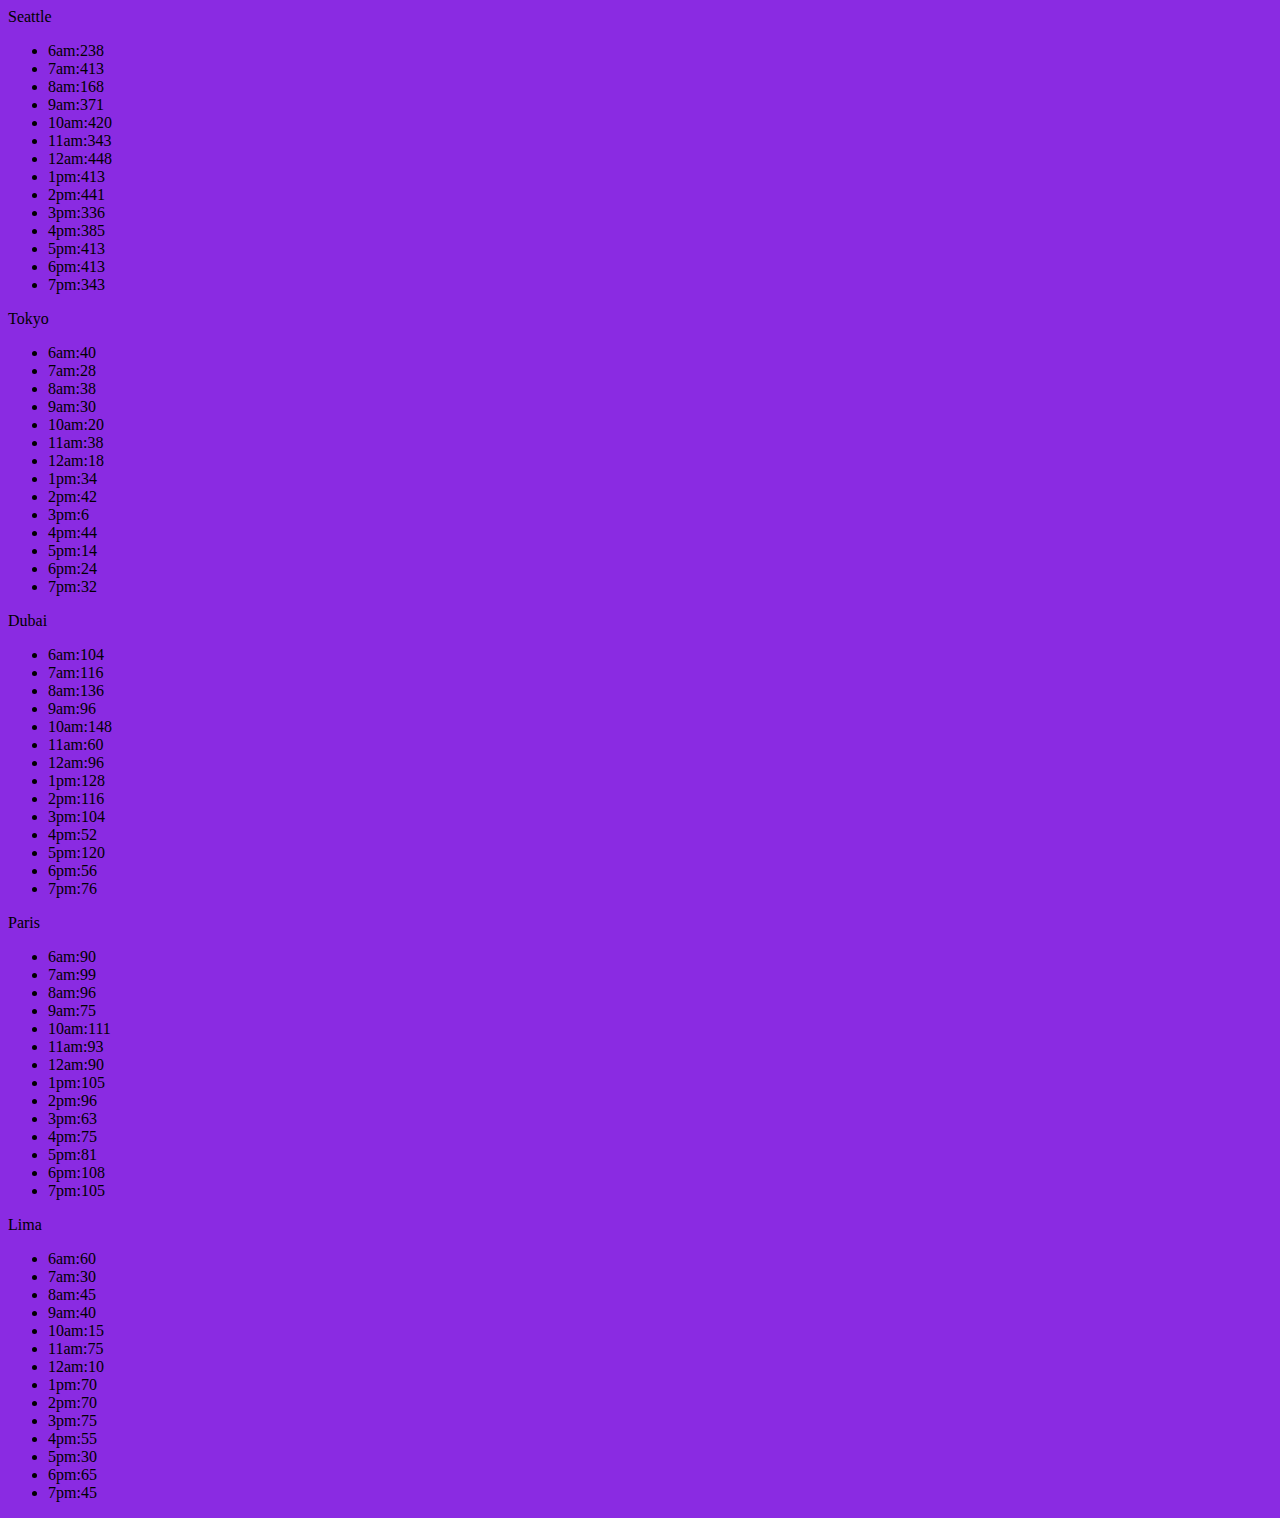
==== indexdata.html @ e4197436 "class-6" ====
<!DOCTYPE html>
<html lang="en">
<head>
    <meta charset="UTF-8">
    <meta http-equiv="X-UA-Compatible" content="IE=edge">
    <meta name="viewport" content="width=device-width, initial-scale=1.0">
    <title>Document</title>
</head>
<body>


    <main>
        <SECtion id="salesData">

        </SECtion>
    </main>
    <style>
        body{
            background-color: blueviolet;
        }
    </style>
    <script src="./js/app.js"></script>
</body>
</html>
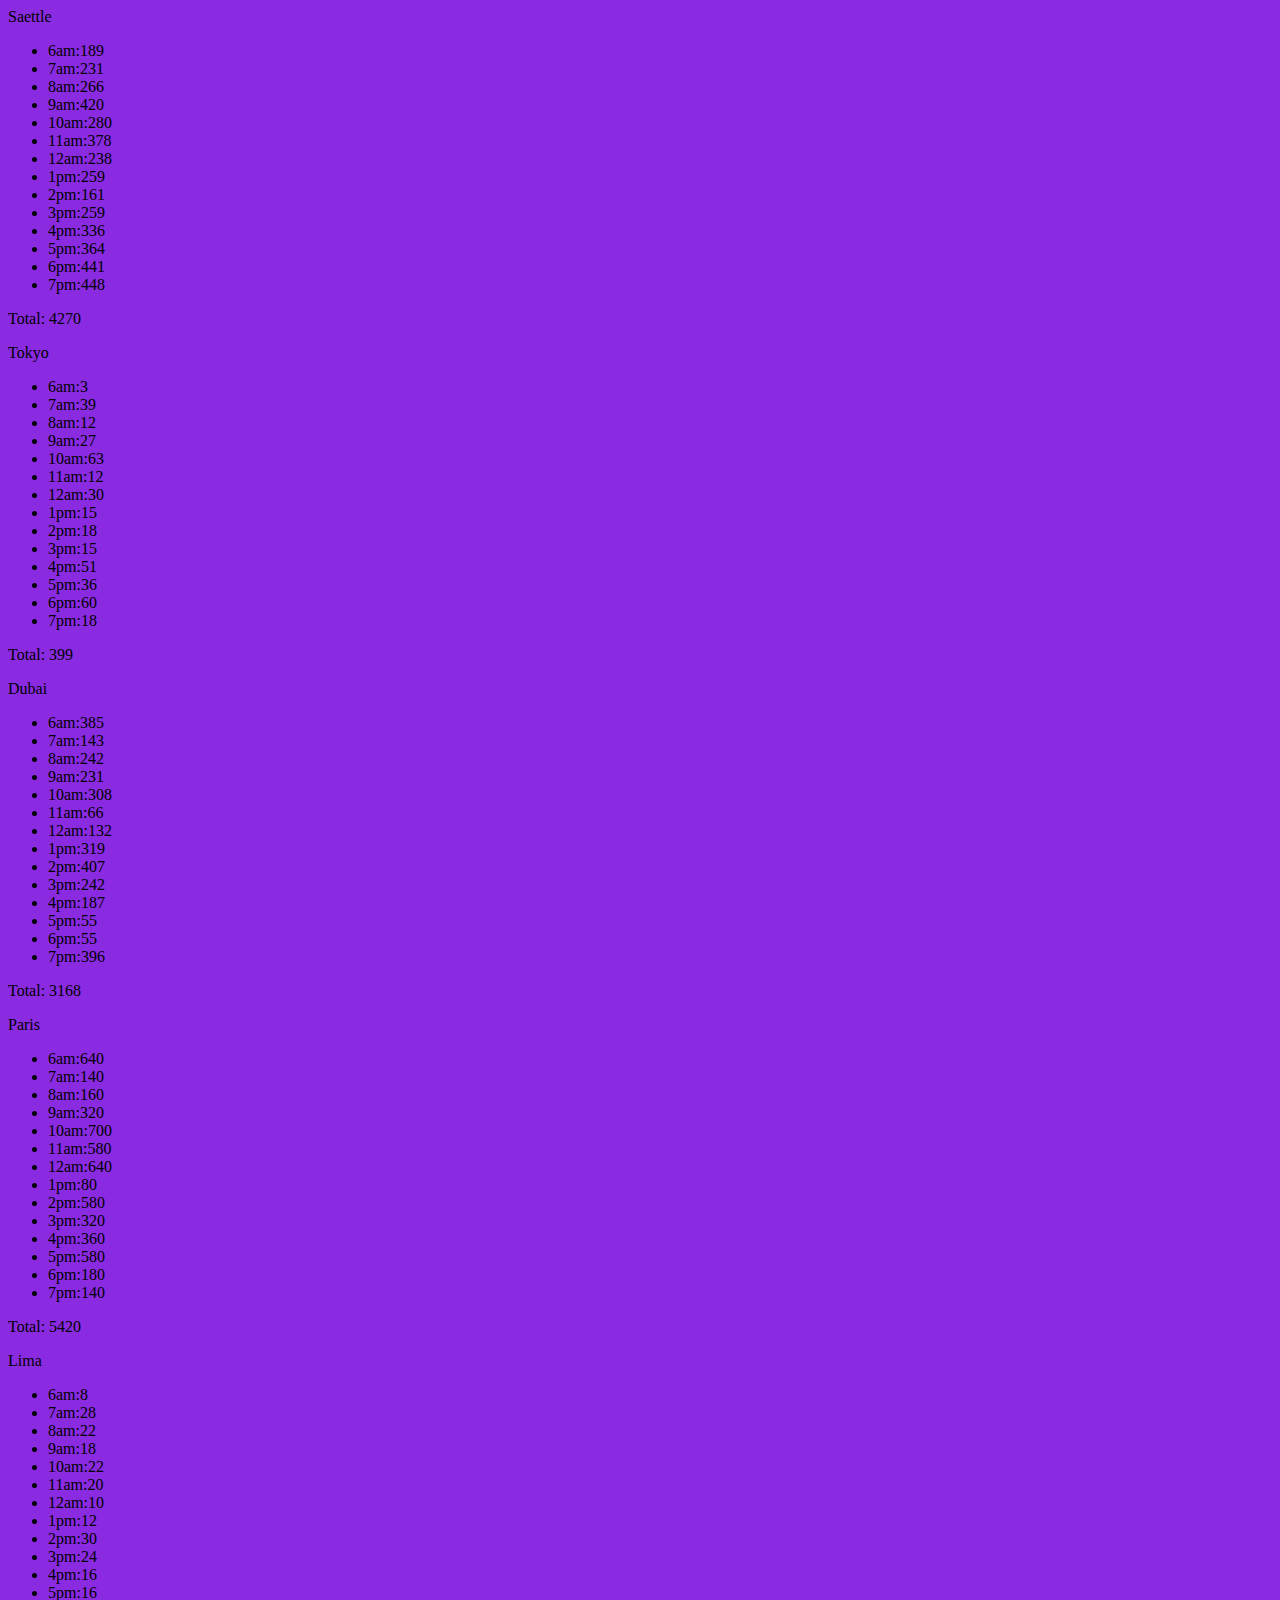
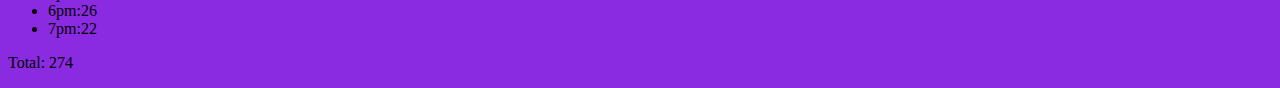
==== commit 2902b70a: "editing error" ====
--- a/indexdata.html
+++ b/indexdata.html
@@ -20,5 +20,8 @@
         }
     </style>
     <script src="./js/app.js"></script>
+   
+
+    </script>
 </body>
 </html>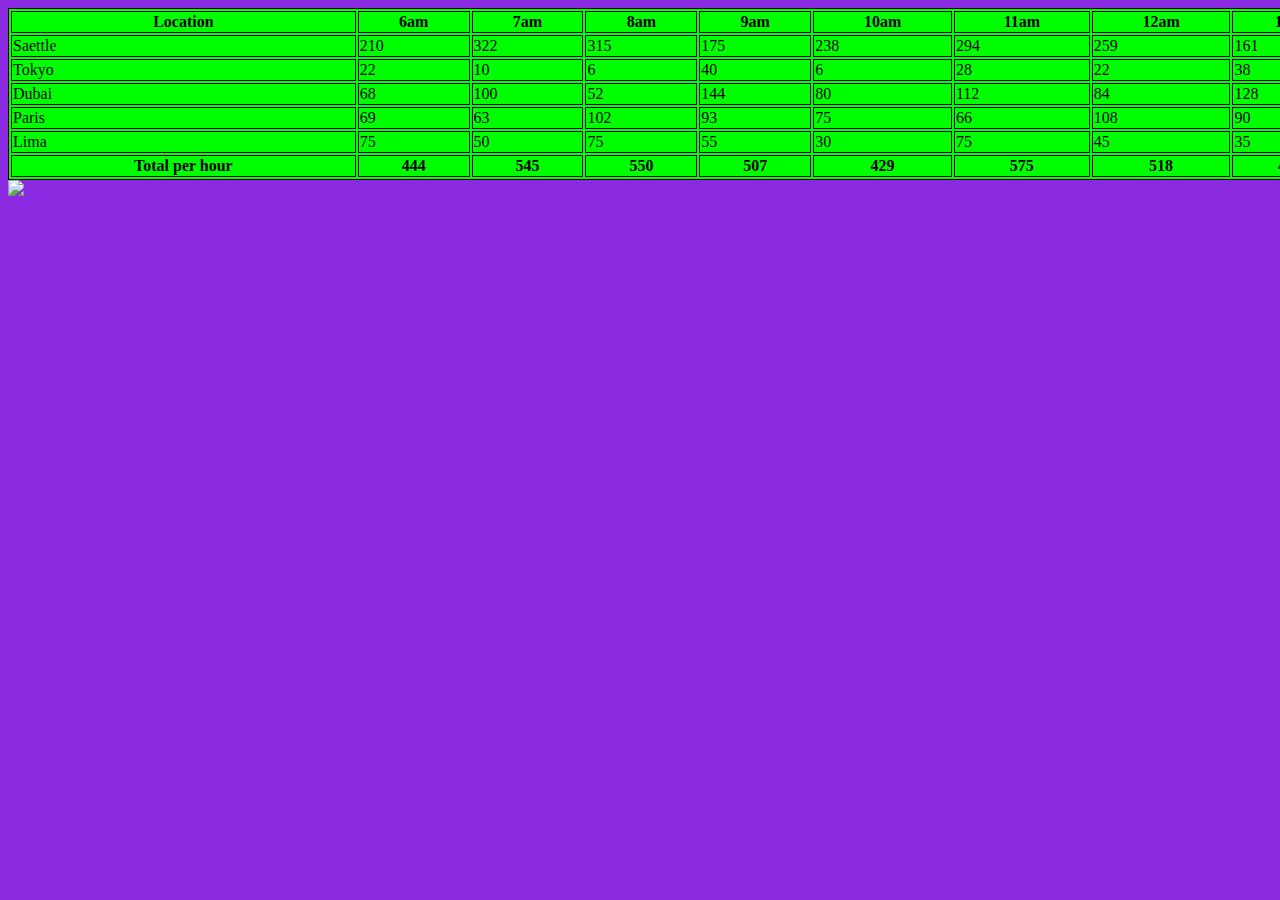
==== commit 9c7ff651: "replacing object with instructions" ====
--- a/indexdata.html
+++ b/indexdata.html
@@ -5,9 +5,10 @@
     <meta http-equiv="X-UA-Compatible" content="IE=edge">
     <meta name="viewport" content="width=device-width, initial-scale=1.0">
     <title>Document</title>
+    <link rel="stylesheet" href="./Css/style.css">
 </head>
 <body>
-
+    <div style="background-image: url(https://i.pinimg.com/736x/fb/3c/f2/fb3cf2fcbc704f77fca8a909d47cf526.jpg); width: 200%;">
 
     <main>
         <SECtion id="salesData">
@@ -21,7 +22,7 @@
     </style>
     <script src="./js/app.js"></script>
    
-
+<img src="https://media1.giphy.com/media/UqMp38UOC4lGPRltpw/source.gif">
     </script>
 </body>
 </html>--- a/Css/style.css
+++ b/Css/style.css
@@ -0,0 +1,14 @@
+h1{
+    background-color: blue;
+    color:cornsilk
+}
+
+body{
+  background-color: cyan;
+}
+table{
+  width:100%
+}
+table, th, td {
+  background-color:lime;
+  border: 1px solid black;}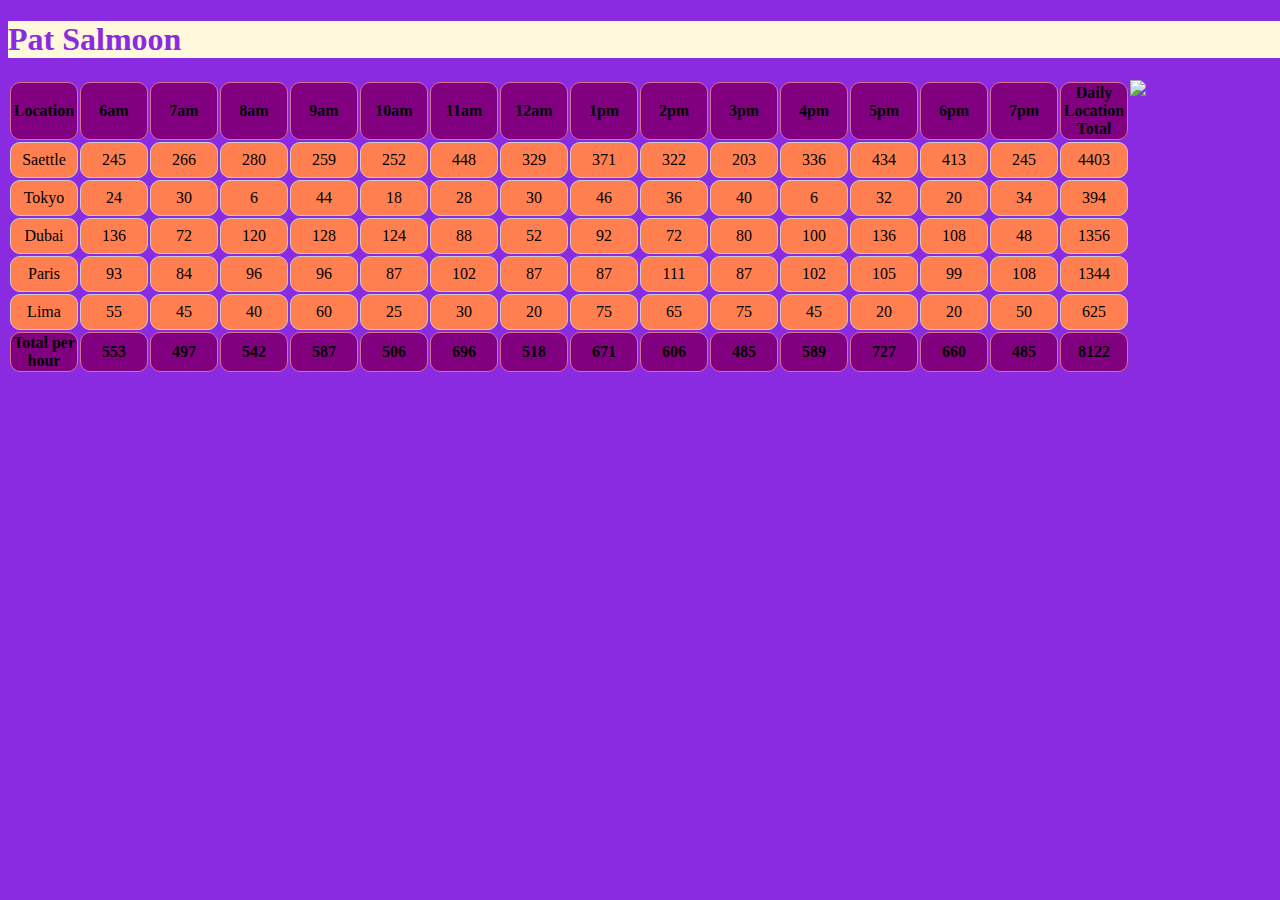
==== commit d96ee239: "table change style" ====
--- a/indexdata.html
+++ b/indexdata.html
@@ -8,6 +8,7 @@
     <link rel="stylesheet" href="./Css/style.css">
 </head>
 <body>
+
     <div style="background-image: url(https://i.pinimg.com/736x/fb/3c/f2/fb3cf2fcbc704f77fca8a909d47cf526.jpg); width: 200%;">
 
     <main>
--- a/Css/style.css
+++ b/Css/style.css
@@ -1,14 +1,31 @@
-h1{
-    background-color: blue;
-    color:cornsilk
+
+table{
+
+float:inline-start;  
+
 }
 
-body{
-  background-color: cyan;
+h1{
+  font-size:xx-large;
+  color: blueviolet;
+  background-color: cornsilk;
+  
+  text-align: centrt;
+  display: block;
 }
-table{
-  width:100%
+td, th {
+  width: 4rem;
+  height: 2rem;
+  border: 1px solid #ccc;
+  text-align: center;
+  background-color: coral;
+  font-size: medium;
+  border-radius: 10px;
 }
-table, th, td {
-  background-color:lime;
-  border: 1px solid black;}+th {
+  background: purple;
+  border-color:palevioletred;
+}
+body {
+  background-color: lightcoral;
+}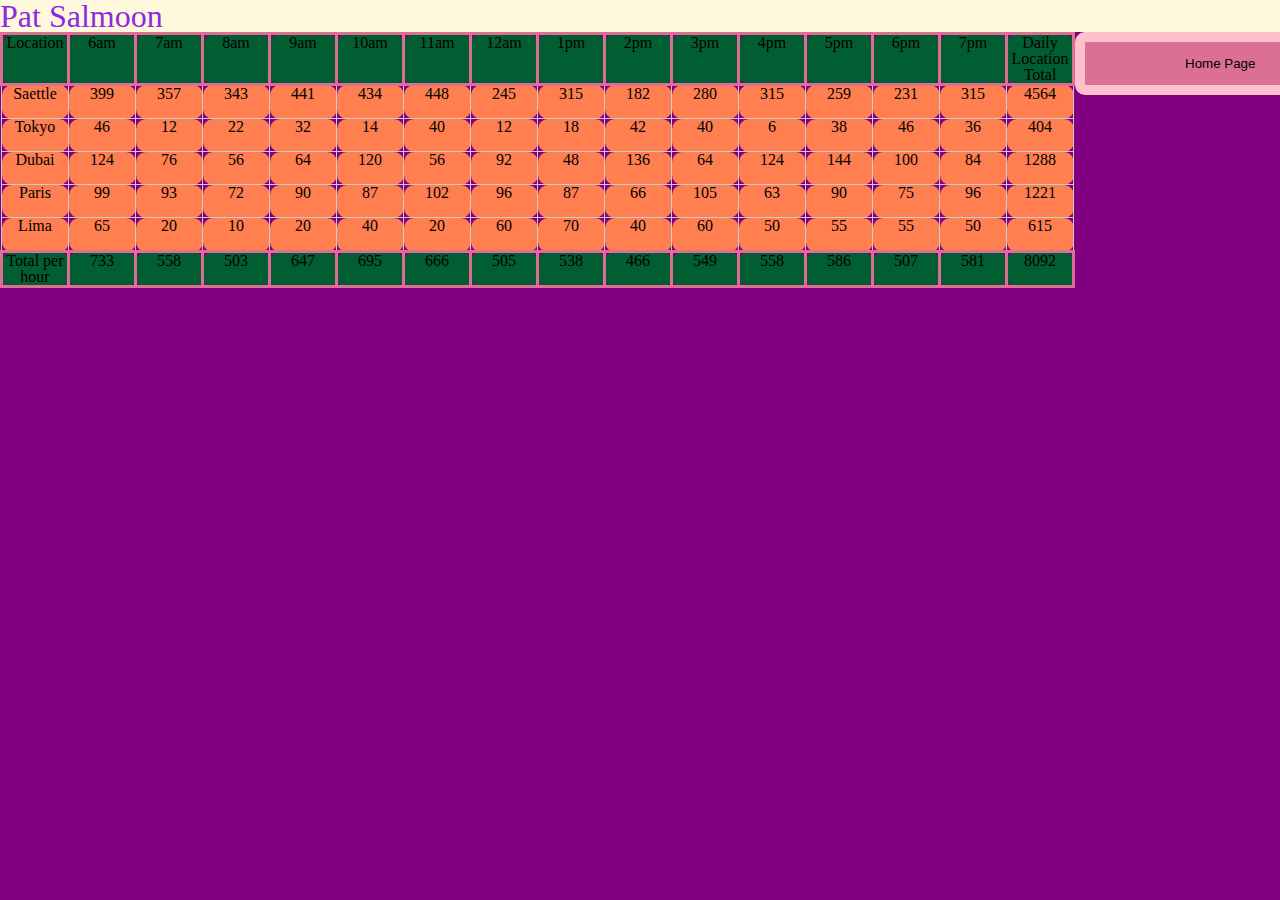
==== commit 312bf59a: "styling" ====
--- a/indexdata.html
+++ b/indexdata.html
@@ -5,10 +5,11 @@
     <meta http-equiv="X-UA-Compatible" content="IE=edge">
     <meta name="viewport" content="width=device-width, initial-scale=1.0">
     <title>Document</title>
+    
+    <link rel="stylesheet" href="./Css/reset.css">
     <link rel="stylesheet" href="./Css/style.css">
 </head>
 <body>
-
     <div style="background-image: url(https://i.pinimg.com/736x/fb/3c/f2/fb3cf2fcbc704f77fca8a909d47cf526.jpg); width: 200%;">
 
     <main>
@@ -16,14 +17,15 @@
 
         </SECtion>
     </main>
-    <style>
-        body{
-            background-color: blueviolet;
-        }
-    </style>
+    <button onclick="window.location.href='index.html';">
+        Home Page
+      </button>
+    
     <script src="./js/app.js"></script>
    
 <img src="https://media1.giphy.com/media/UqMp38UOC4lGPRltpw/source.gif">
     </script>
+
+    
 </body>
 </html>--- a/Css/style.css
+++ b/Css/style.css
@@ -1,31 +1,42 @@
-
 table{
 
-float:inline-start;  
-
-}
-
-h1{
-  font-size:xx-large;
-  color: blueviolet;
-  background-color: cornsilk;
+  float:inline-start;  
   
-  text-align: centrt;
-  display: block;
-}
-td, th {
-  width: 4rem;
-  height: 2rem;
-  border: 1px solid #ccc;
-  text-align: center;
-  background-color: coral;
-  font-size: medium;
-  border-radius: 10px;
-}
-th {
-  background: purple;
-  border-color:palevioletred;
-}
-body {
-  background-color: lightcoral;
+  }
+  
+  h1{
+    font-size:xx-large;
+    color: blueviolet;
+    background-color: cornsilk;
+    
+    text-align: centrt;
+    display: block;
+  }
+  td, th {
+    width: 4rem;
+    height: 2rem;
+    border: 1px solid #ccc;
+    text-align: center;
+    background-color: coral;
+    font-size: medium;
+    border-radius: 10px;
+  }
+  th {
+    background:rgb(1, 94, 50);
+    border-color:palevioletred;
+    border:solid,palevioletred;
+  }
+  body {
+    background-color:purple;
+  }
+  header{
+    font-size: xx-large;
+    background-color: cyan;
+    color:purple;
+  }
+  button{
+    border:solid,pink,10px;
+    border-radius: 10px;
+    background-color:palevioletred;
+    padding: 14px 100px;
 }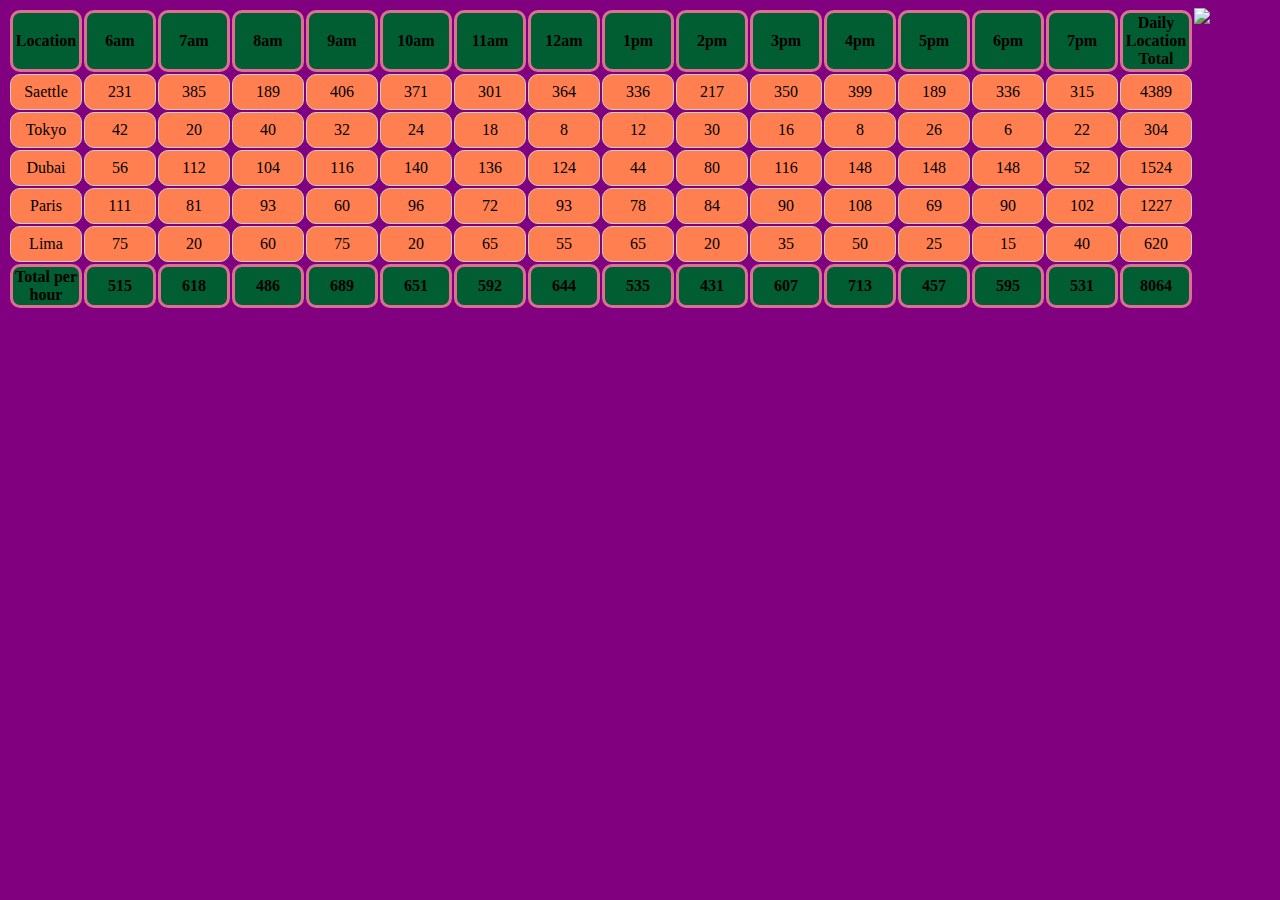
==== commit 3cc04ba8: "chamnh" ====
--- a/indexdata.html
+++ b/indexdata.html
@@ -5,27 +5,35 @@
     <meta http-equiv="X-UA-Compatible" content="IE=edge">
     <meta name="viewport" content="width=device-width, initial-scale=1.0">
     <title>Document</title>
-    
-    <link rel="stylesheet" href="./Css/reset.css">
     <link rel="stylesheet" href="./Css/style.css">
 </head>
 <body>
     <div style="background-image: url(https://i.pinimg.com/736x/fb/3c/f2/fb3cf2fcbc704f77fca8a909d47cf526.jpg); width: 200%;">
 
     <main>
-        <SECtion id="salesData">
+        <section id="salesData">
 
-        </SECtion>
+        </section>
+
+
+
+
+
+
+
+
+
+
+
     </main>
-    <button onclick="window.location.href='index.html';">
-        Home Page
-      </button>
-    
+
+   
     <script src="./js/app.js"></script>
    
 <img src="https://media1.giphy.com/media/UqMp38UOC4lGPRltpw/source.gif">
     </script>
 
-    
+
+
 </body>
 </html>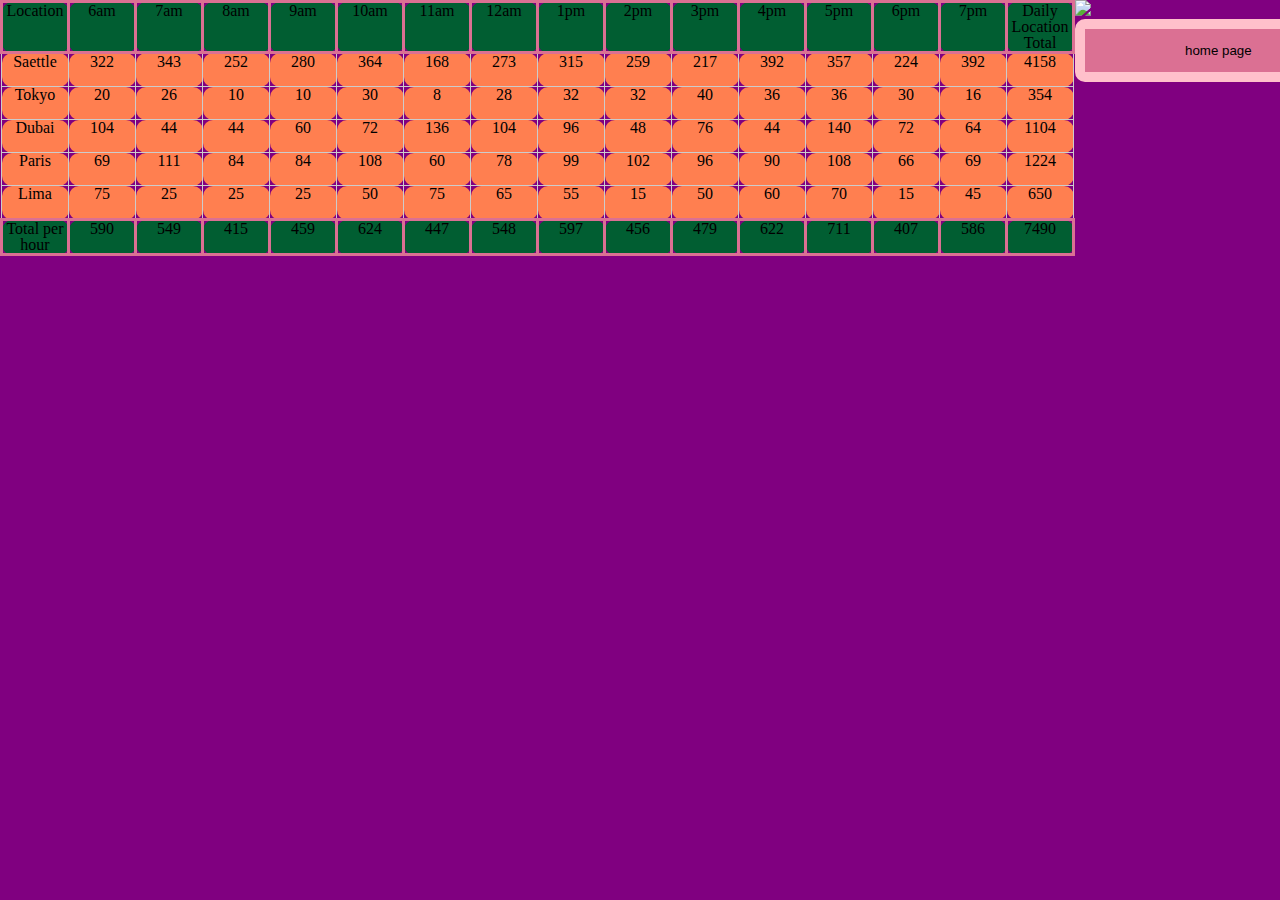
==== commit 31eea797: "chamnh" ====
--- a/indexdata.html
+++ b/indexdata.html
@@ -5,6 +5,8 @@
     <meta http-equiv="X-UA-Compatible" content="IE=edge">
     <meta name="viewport" content="width=device-width, initial-scale=1.0">
     <title>Document</title>
+    
+    <link rel="stylesheet" href="./Css/reset.css">
     <link rel="stylesheet" href="./Css/style.css">
 </head>
 <body>
@@ -32,7 +34,14 @@
    
 <img src="https://media1.giphy.com/media/UqMp38UOC4lGPRltpw/source.gif">
     </script>
-
+    <div>
+        <button onclick="window.location.href='index.html';">
+            home page
+          </button>
+        
+    </div>
+        
+    </div>
 
 
 </body>
